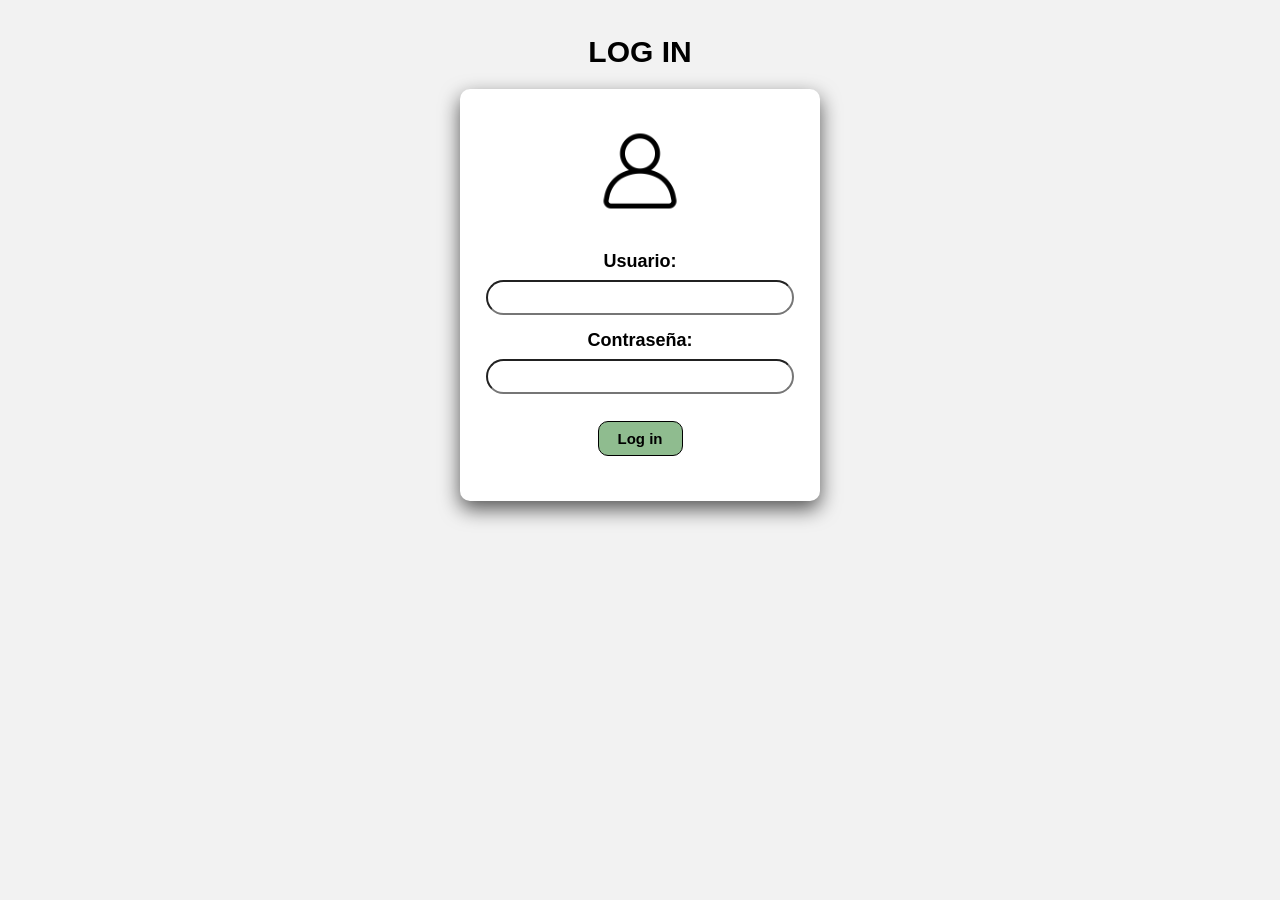
==== index.html @ e7d22e41 "Add files via upload" ====
<!DOCTYPE html>
<html lang="es">
<head>
    <meta charset="UTF-8">
    <meta name="viewport" content="width=device-width, initial-scale=1.0">
    <title>Inicio de sesión</title>

    <link rel="stylesheet" href="estilo.css">
</head>
<body>
    <header>LOG IN</header>
    <div class="contenedor">

        <div id="imagen"><img src="login.png" class="foto"></div>

        <label>Usuario:</label>
        <input type="text" id="user">

        <label>Contraseña:</label>
        <input type="password" id="password">

        <button id="boton" onclick="login()">Log in</button>

        <p id="mensaje"></p>

    </div>
    
    <script src="script.js"></script>
    
</body>
</html>
---- estilo.css ----
body {

    background-color: #f2f2f2;
    font-family: Arial, sans-serif;

}

header{
    font-weight:bold;
    font-family: 'Lucida Sans', 'Lucida Sans Regular', 'Lucida Grande', 'Lucida Sans Unicode', Geneva, Verdana, sans-serif;
    font-size: 30px;
    text-align: center;
    margin-top: 35px;
}

.foto {
    width: 120px;
    display: block;
    margin: 20px auto;
    margin-top: 2px;
}

.contenedor {
    width: 320px;
    margin: auto;
    margin-top: 20px;
    background: white;
    padding: 20px;
    border: gray solid 2px rgb(0,0,10);
    border-color: gray;
    border-radius: 10px;
    text-align: center;
    box-shadow: 0 8px 20px rgba(0,0,0,.65);
}

.contenedor label{
    font-weight: bold;
    font-size: 18px;
}

input {

    width: 90%;
    padding: 8px;
    margin-top: 8px;
    margin-bottom: 15px;
    border-radius: 50px;
}

button{
    background-color: darkseagreen;
    margin-top: 12px;
    padding: 8px;
    border: solid 1px;
    border-radius: 10px;
    font-family: Verdana, Geneva, Tahoma, sans-serif;
    font-size: 15px;
    font-weight: bold;
    width: 85px;
}

button:hover{
    background-color: darkgreen;
}

p{
    margin-top: 25px;
    font-weight:bold;
    font-style: italic;
}
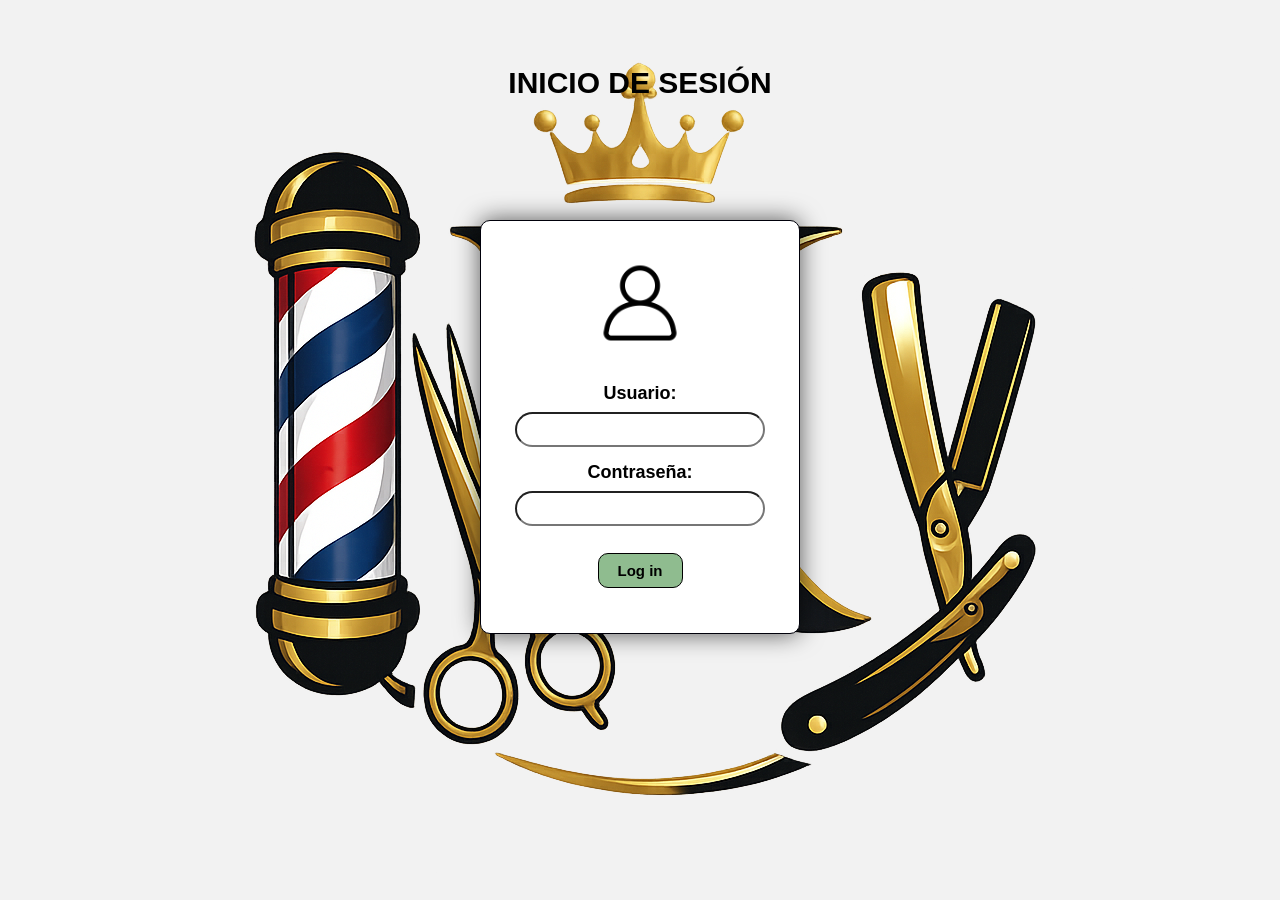
==== commit 7aaf90ff: "Add files via upload" ====
--- a/index.html
+++ b/index.html
@@ -4,26 +4,30 @@
     <meta charset="UTF-8">
     <meta name="viewport" content="width=device-width, initial-scale=1.0">
     <title>Inicio de sesión</title>
+    <link rel="icon" href="Barber_Logos/Logo_Barber_1.png" class="icono">
 
-    <link rel="stylesheet" href="estilo.css">
+    <link rel="stylesheet" href="index.css">
 </head>
 <body>
-    <header>LOG IN</header>
-    <div class="contenedor">
+    <main class="login">
+        <header>INICIO DE SESIÓN</header>
+            <div class="login_panel">
 
-        <div id="imagen"><img src="login.png" class="foto"></div>
+                <div id="login_img"><img src="login.png"></div>
 
-        <label>Usuario:</label>
-        <input type="text" id="user">
+                <label>Usuario:</label>
+                <input type="text" id="user">
 
-        <label>Contraseña:</label>
-        <input type="password" id="password">
+                <label>Contraseña:</label>
+                <input type="password" id="password">
 
-        <button id="boton" onclick="login()">Log in</button>
+                <button id="boton" onclick="login()">Log in</button>
 
-        <p id="mensaje"></p>
+                <p id="mensaje"></p>
 
-    </div>
+            </div>
+    </main>
+    
     
     <script src="script.js"></script>
     
--- a/index.css
+++ b/index.css
@@ -0,0 +1,103 @@
+*{
+    box-sizing: border-box;
+}
+
+body {
+    margin: 0;
+    min-height: 100vh;
+
+    display: flex;
+    justify-content: center;
+    align-items: center;
+
+    background-color: #f2f2f2;
+    font-family: Arial, sans-serif;
+
+    background-image: url(Barber_Logos/Logo_Barber_1.png);
+    background-repeat: no-repeat;
+    background-position: center;
+    background-size: auto;
+}
+
+.login {
+    display: flex;
+    flex-direction: column;
+    align-items: center;
+    gap: 20px;
+}
+
+header{
+    margin-top: -200px;
+    margin-bottom: 100px;
+    font-weight:bold;
+    font-family: 'Lucida Sans', 'Lucida Sans Regular', 'Lucida Grande', 'Lucida Sans Unicode', Geneva, Verdana, sans-serif;
+    font-size: 30px;
+}
+
+.icono{
+    background-color: #f2f2f2;
+}
+
+.login_panel {
+    width: 320px;
+    margin: 0;
+    padding: 20px;
+
+    background: white;
+    border: 1px solid rgb(0,0,10);
+    border-radius: 10px;
+    text-align: center;
+    box-shadow: 0 0px 25px rgba(0,0,0,.65);
+}
+
+#login_img img{
+    width: 120px;
+    display: block;
+    margin: 20px auto;
+    margin-top: 2px;
+}
+
+.login_panel label{
+    font-weight: bold;
+    font-size: 18px;
+}
+
+input {
+
+    width: 90%;
+    padding: 8px;
+    margin-top: 8px;
+    margin-bottom: 15px;
+    border-radius: 50px;
+}
+
+button{
+    background-color: darkseagreen;
+    margin-top: 12px;
+    padding: 8px;
+    border: solid 1px;
+    border-radius: 10px;
+    font-family: Verdana, Geneva, Tahoma, sans-serif;
+    font-size: 15px;
+    font-weight: bold;
+    width: 85px;
+}
+
+button:hover{
+    background-color: darkgreen;
+    color: white;
+}
+
+button:active{
+    transform: translateY(2px);
+}
+
+p{
+    margin-top: 25px;
+    font-weight:bold;
+    font-style: italic;
+}
+
+#mensaje {
+    color: red;
+}
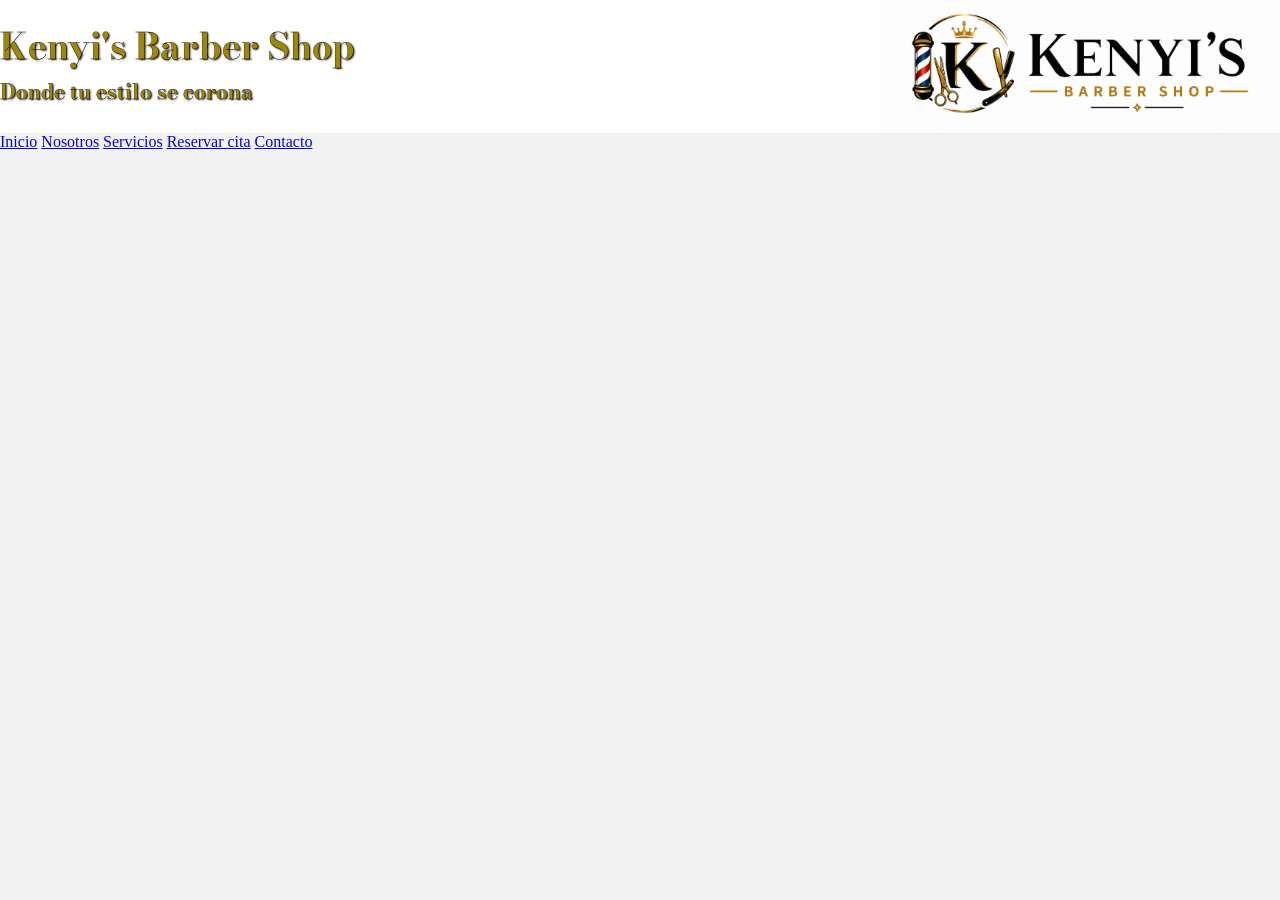
==== commit a7f7ade7: "Add files via upload" ====
--- a/index.html
+++ b/index.html
@@ -3,32 +3,35 @@
 <head>
     <meta charset="UTF-8">
     <meta name="viewport" content="width=device-width, initial-scale=1.0">
-    <title>Inicio de sesión</title>
-    <link rel="icon" href="Barber_Logos/Logo_Barber_1.png" class="icono">
+    <title>Keny's Barber Shop</title>
 
     <link rel="stylesheet" href="index.css">
+    <link rel="preconnect" href="https://fonts.googleapis.com">
+    <link rel="preconnect" href="https://fonts.gstatic.com" crossorigin>
+    <link href="https://fonts.googleapis.com/css2?family=Bodoni+Moda:opsz,wght@6..96,400;6..96,500;6..96,600&display=swap"
+      rel="stylesheet">
 </head>
 <body>
-    <main class="login">
-        <header>INICIO DE SESIÓN</header>
-            <div class="login_panel">
+    <header>
+        <div class="titulos">
+            <h1>Kenyi's Barber Shop</h1>
+            <h3>Donde tu estilo se corona</h3>
+        </div>
 
-                <div id="login_img"><img src="login.png"></div>
+        <img src="Barber_Logos/Logo_Fondo_Blanco.png" alt="logo">
+    </header>
 
-                <label>Usuario:</label>
-                <input type="text" id="user">
+    <div id="main-nav">
+        <nav>
+            <a href="./home.html">Inicio</a>
+            <a href="#">Nosotros</a>
+            <a href="#">Servicios</a>
+            <a href="#">Reservar cita</a>
+            <a href="#">Contacto</a>
+        </nav>
+    </div>
 
-                <label>Contraseña:</label>
-                <input type="password" id="password">
-
-                <button id="boton" onclick="login()">Log in</button>
-
-                <p id="mensaje"></p>
-
-            </div>
-    </main>
-    
-    
+    <br>
     <script src="script.js"></script>
     
 </body>
--- a/index.css
+++ b/index.css
@@ -2,102 +2,63 @@
     box-sizing: border-box;
 }
 
-body {
+
+body{
     margin: 0;
+    background-color: #f2f2f2;
+    background-image: url(Imagenes/Barberia_1.jpg);
     min-height: 100vh;
+    background-repeat: no-repeat;
+    background-size: cover;
+    background-position: center;
+}   
 
+
+header{
     display: flex;
-    justify-content: center;
-    align-items: center;
+    justify-content: space-between;
+    align-items: flex-start;
 
-    background-color: #f2f2f2;
-    font-family: Arial, sans-serif;
-
-    background-image: url(Barber_Logos/Logo_Barber_1.png);
-    background-repeat: no-repeat;
-    background-position: center;
-    background-size: auto;
+    font-family: Bodoni Moda;
+    font-size: 18px;
+    color: rgb(158, 136, 9);
+    background-color:white;
 }
 
-.login {
-    display: flex;
-    flex-direction: column;
-    align-items: center;
-    gap: 20px;
+img{
+    height: auto;
+    width: 400px;
 }
 
-header{
-    margin-top: -200px;
-    margin-bottom: 100px;
-    font-weight:bold;
-    font-family: 'Lucida Sans', 'Lucida Sans Regular', 'Lucida Grande', 'Lucida Sans Unicode', Geneva, Verdana, sans-serif;
-    font-size: 30px;
+.titulos h1{
+    margin-top: 18px;
+    margin-bottom: 0;
 }
 
-.icono{
-    background-color: #f2f2f2;
+.titulos h3{
+    margin: 2px 0 0;
 }
 
-.login_panel {
-    width: 320px;
-    margin: 0;
-    padding: 20px;
-
-    background: white;
-    border: 1px solid rgb(0,0,10);
-    border-radius: 10px;
-    text-align: center;
-    box-shadow: 0 0px 25px rgba(0,0,0,.65);
+.titulos{
+    text-shadow: 1px 1px 2px rgb(8, 8, 8);
+    -webkit-text-stroke: 0.3px black;
 }
 
-#login_img img{
+#logout button{
+    background-color: dimgray;
+    color: white;
     width: 120px;
-    display: block;
-    margin: 20px auto;
-    margin-top: 2px;
+    height: 30px;
+    border-radius: 10px;
+    font-weight: bold;
+    font-family: Oxanium;
+    font-size: 16px;
 }
 
-.login_panel label{
-    font-weight: bold;
-    font-size: 18px;
+#logout button:hover{
+    background-color: rgb(179, 121, 14);
 }
 
-input {
-
-    width: 90%;
-    padding: 8px;
-    margin-top: 8px;
-    margin-bottom: 15px;
-    border-radius: 50px;
-}
-
-button{
-    background-color: darkseagreen;
-    margin-top: 12px;
-    padding: 8px;
-    border: solid 1px;
-    border-radius: 10px;
-    font-family: Verdana, Geneva, Tahoma, sans-serif;
-    font-size: 15px;
-    font-weight: bold;
-    width: 85px;
-}
-
-button:hover{
-    background-color: darkgreen;
-    color: white;
-}
-
-button:active{
+#logout button:active{
     transform: translateY(2px);
-}
-
-p{
-    margin-top: 25px;
-    font-weight:bold;
-    font-style: italic;
-}
-
-#mensaje {
-    color: red;
 }
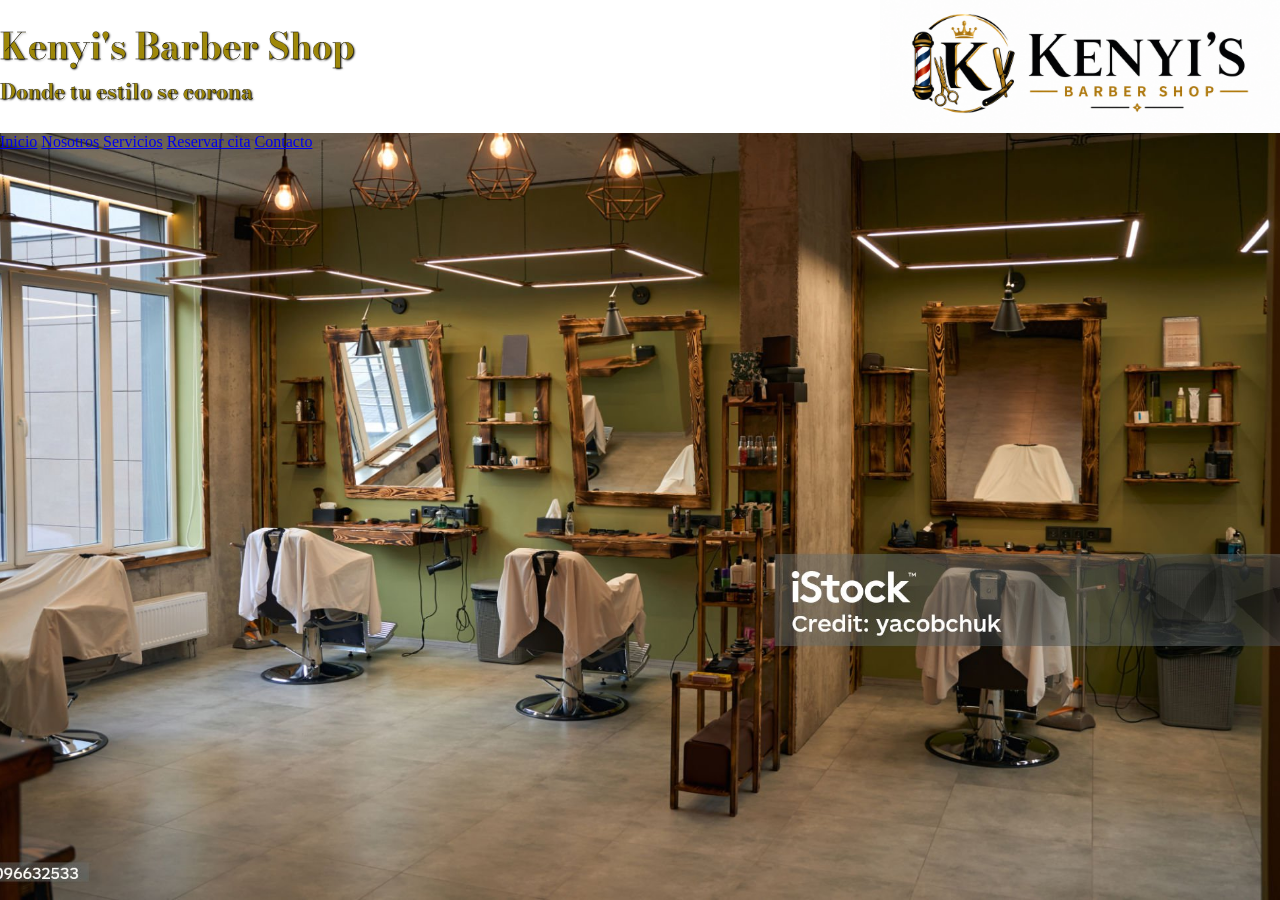
==== commit 56feaf7e: "Actualizar index.html" ====
--- a/index.html
+++ b/index.html
@@ -23,7 +23,7 @@
 
     <div id="main-nav">
         <nav>
-            <a href="./home.html">Inicio</a>
+            <a href="./index.html">Inicio</a>
             <a href="#">Nosotros</a>
             <a href="#">Servicios</a>
             <a href="#">Reservar cita</a>
--- a/index.css
+++ b/index.css
@@ -6,7 +6,7 @@
 body{
     margin: 0;
     background-color: #f2f2f2;
-    background-image: url(Imagenes/Barberia_1.jpg);
+    background-image: url(./Imagenes/Barberia_1.jpg);
     min-height: 100vh;
     background-repeat: no-repeat;
     background-size: cover;
@@ -61,4 +61,4 @@
 
 #logout button:active{
     transform: translateY(2px);
-}+}
